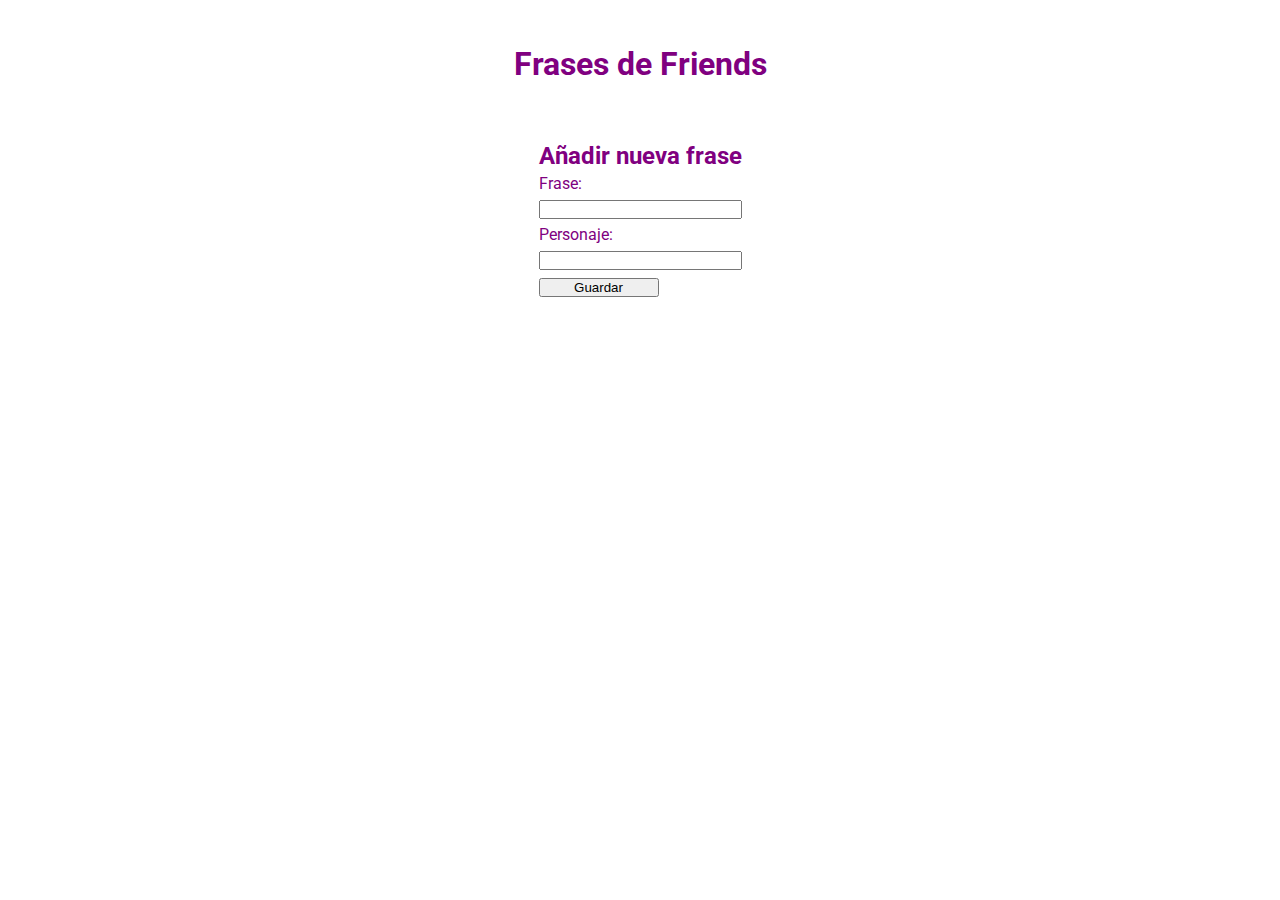
==== docs/index.html @ eee887d4 "Publish in GitHub Pages" ====
<!doctype html><html lang="es"><head><meta charset="utf-8"/><link rel="icon" href="./favicon.ico"/><meta name="viewport" content="width=device-width,initial-scale=1"/><link rel="preconnect" href="https://fonts.gstatic.com" crossorigin><link href="https://fonts.googleapis.com/css2?family=Roboto:wght@400;700&display=swap" rel="stylesheet"><title>Frases Friends</title><script defer="defer" src="./static/js/main.a92ebb3b.js"></script><link href="./static/css/main.ce52d3a4.css" rel="stylesheet"></head><body><noscript>You need to enable JavaScript to run this app.</noscript><div id="root"></div></body></html>
---- docs/static/css/main.ce52d3a4.css ----
.container{align-items:center;color:purple;display:flex;flex-direction:column;font-family:Roboto,sans-serif;gap:2em;min-height:100vh;padding:3em;width:100hv}.title{font-size:2em;font-weight:700}.main{align-items:center;flex-direction:column;gap:2em}.list,.main{display:flex}.list{flex-wrap:wrap;gap:1em;justify-content:center;width:80hv}.list__phrase{border:1px ridge grey;border-radius:.5em;padding:.5em;width:40%}.list__phrase-character{color:green}.form{display:flex;flex-direction:column;gap:.5em}.form__title{font-size:1.5em;font-weight:700}.form__btn{max-width:120px}.hidden{display:none}*{box-sizing:border-box;margin:0;padding:0}a,abbr,acronym,address,applet,article,aside,audio,b,big,blockquote,body,canvas,caption,center,cite,code,dd,del,details,dfn,div,dl,dt,em,embed,fieldset,figcaption,figure,footer,form,h1,h2,h3,h4,h5,h6,header,hgroup,html,i,iframe,img,ins,kbd,label,legend,li,mark,menu,nav,object,ol,output,p,pre,q,ruby,s,samp,section,small,span,strike,strong,sub,summary,sup,table,tbody,td,tfoot,th,thead,time,tr,tt,u,ul,var,video{border:0;font-size:100%;font:inherit;vertical-align:initial}article,aside,details,figcaption,figure,footer,header,hgroup,menu,nav,section{display:block}body{line-height:1}ol,ul{list-style:none}blockquote,q{quotes:none}blockquote:after,blockquote:before,q:after,q:before{content:"";content:none}table{border-collapse:collapse;border-spacing:0}
/*# sourceMappingURL=main.ce52d3a4.css.map*/
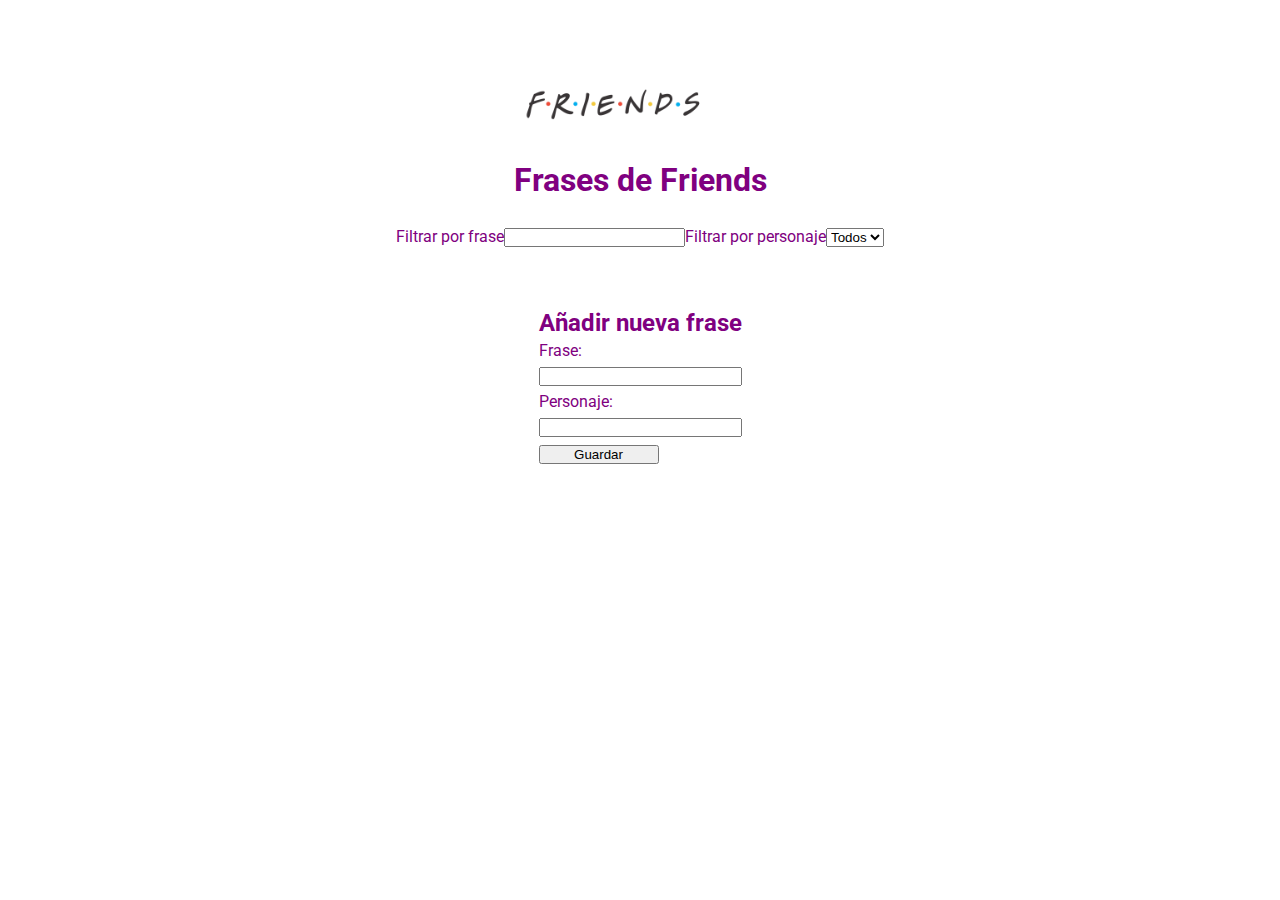
==== commit 05d15b70: "Publish in GitHub Pages" ====
--- a/docs/index.html
+++ b/docs/index.html
@@ -1 +1 @@
-<!doctype html><html lang="es"><head><meta charset="utf-8"/><link rel="icon" href="./favicon.ico"/><meta name="viewport" content="width=device-width,initial-scale=1"/><link rel="preconnect" href="https://fonts.gstatic.com" crossorigin><link href="https://fonts.googleapis.com/css2?family=Roboto:wght@400;700&display=swap" rel="stylesheet"><title>Frases Friends</title><script defer="defer" src="./static/js/main.a92ebb3b.js"></script><link href="./static/css/main.ce52d3a4.css" rel="stylesheet"></head><body><noscript>You need to enable JavaScript to run this app.</noscript><div id="root"></div></body></html>+<!doctype html><html lang="es"><head><meta charset="utf-8"/><link rel="icon" href="./favicon.ico"/><meta name="viewport" content="width=device-width,initial-scale=1"/><link rel="preconnect" href="https://fonts.gstatic.com" crossorigin><link href="https://fonts.googleapis.com/css2?family=Roboto:wght@400;700&display=swap" rel="stylesheet"><title>Frases Friends</title><script defer="defer" src="./static/js/main.41e16748.js"></script><link href="./static/css/main.88dddc5a.css" rel="stylesheet"></head><body><noscript>You need to enable JavaScript to run this app.</noscript><div id="root"></div></body></html>--- a/docs/static/css/main.88dddc5a.css
+++ b/docs/static/css/main.88dddc5a.css
@@ -0,0 +1,2 @@
+.container{align-items:center;color:purple;display:flex;flex-direction:column;font-family:Roboto,sans-serif;gap:2em;min-height:100vh;padding:3em;width:100%}.logo{width:200px}.title{font-size:2em;font-weight:700}.main{align-items:center;flex-direction:column;gap:2em}.list,.main{display:flex}.list{flex-wrap:wrap;gap:1em;justify-content:center}.list__phrase{border:1px ridge grey;border-radius:.5em;padding:.5em;width:50vh}.list__phrase-quote{line-height:20px}.list__phrase-character{color:green}.form{display:flex;flex-direction:column;gap:.5em}.form__title{font-size:1.5em;font-weight:700}.form__btn{max-width:120px}.hidden{display:none}*{box-sizing:border-box;margin:0;padding:0}a,abbr,acronym,address,applet,article,aside,audio,b,big,blockquote,body,canvas,caption,center,cite,code,dd,del,details,dfn,div,dl,dt,em,embed,fieldset,figcaption,figure,footer,form,h1,h2,h3,h4,h5,h6,header,hgroup,html,i,iframe,img,ins,kbd,label,legend,li,mark,menu,nav,object,ol,output,p,pre,q,ruby,s,samp,section,small,span,strike,strong,sub,summary,sup,table,tbody,td,tfoot,th,thead,time,tr,tt,u,ul,var,video{border:0;font-size:100%;font:inherit;vertical-align:initial}article,aside,details,figcaption,figure,footer,header,hgroup,menu,nav,section{display:block}body{line-height:1}ol,ul{list-style:none}blockquote,q{quotes:none}blockquote:after,blockquote:before,q:after,q:before{content:"";content:none}table{border-collapse:collapse;border-spacing:0}
+/*# sourceMappingURL=main.88dddc5a.css.map*/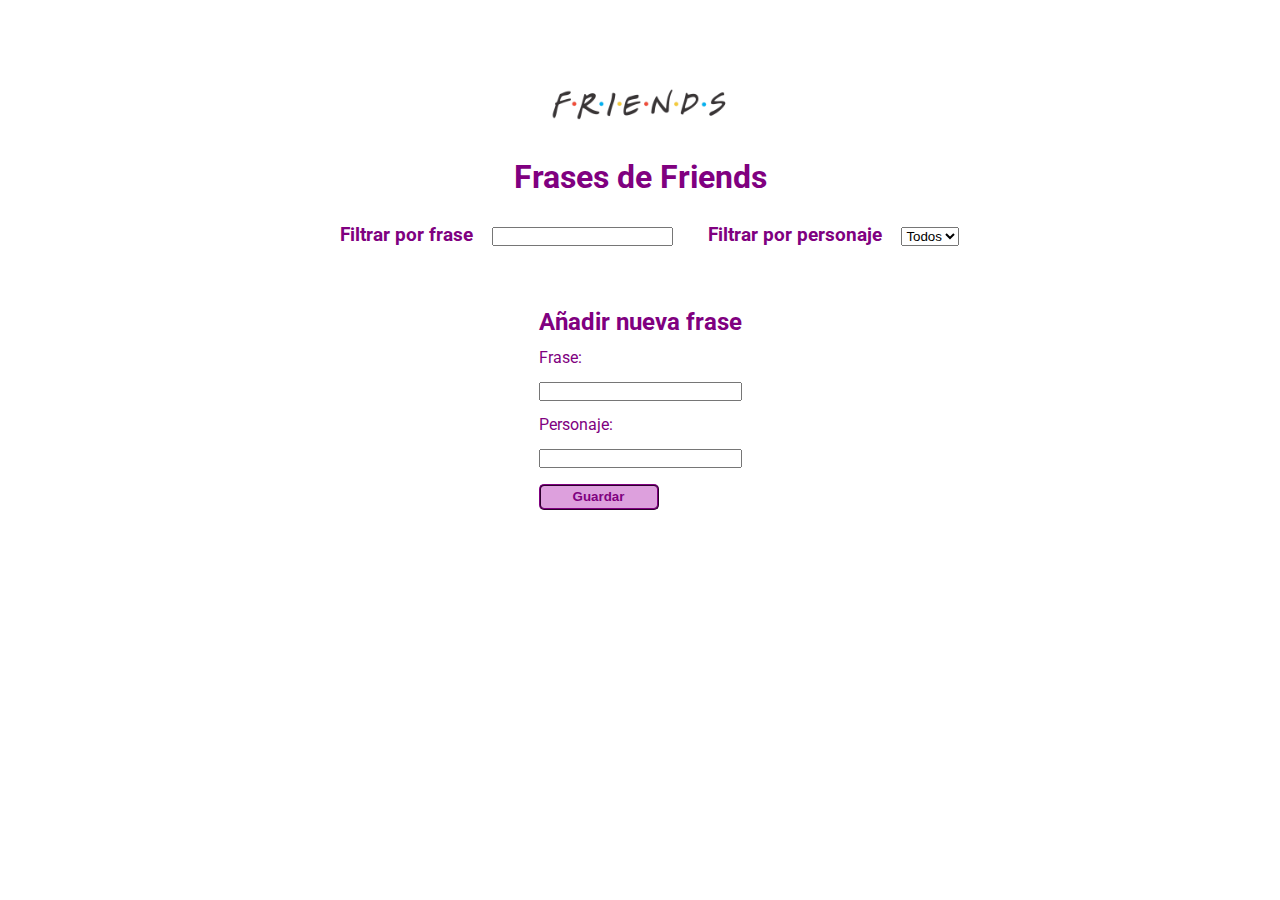
==== commit 40bfe832: "Publish in GitHub Pages" ====
--- a/docs/index.html
+++ b/docs/index.html
@@ -1 +1 @@
-<!doctype html><html lang="es"><head><meta charset="utf-8"/><link rel="icon" href="./favicon.ico"/><meta name="viewport" content="width=device-width,initial-scale=1"/><link rel="preconnect" href="https://fonts.gstatic.com" crossorigin><link href="https://fonts.googleapis.com/css2?family=Roboto:wght@400;700&display=swap" rel="stylesheet"><title>Frases Friends</title><script defer="defer" src="./static/js/main.41e16748.js"></script><link href="./static/css/main.88dddc5a.css" rel="stylesheet"></head><body><noscript>You need to enable JavaScript to run this app.</noscript><div id="root"></div></body></html>+<!doctype html><html lang="es"><head><meta charset="utf-8"/><link rel="icon" href="./favicon.ico"/><meta name="viewport" content="width=device-width,initial-scale=1"/><link rel="preconnect" href="https://fonts.gstatic.com" crossorigin><link href="https://fonts.googleapis.com/css2?family=Roboto:wght@400;700&display=swap" rel="stylesheet"><title>Frases Friends</title><script defer="defer" src="./static/js/main.7f8c8af3.js"></script><link href="./static/css/main.7ab281fd.css" rel="stylesheet"></head><body><noscript>You need to enable JavaScript to run this app.</noscript><div id="root"></div></body></html>--- a/docs/static/css/main.7ab281fd.css
+++ b/docs/static/css/main.7ab281fd.css
@@ -0,0 +1,2 @@
+.container{color:purple;font-family:Roboto,sans-serif;min-height:100vh;padding:3em;width:100%}.container,.main{align-items:center;gap:2em}.container,.form,.main{display:flex;flex-direction:column}.form{gap:1em}.form__title{font-size:1.5em;font-weight:700}.form__btn{background-color:plum;border:2px ridge purple;border-radius:5px;color:purple;font-weight:700;height:2em;max-width:120px;transition:.3s}.form__btn:hover{background-color:#fff;scale:1.1}*{box-sizing:border-box;margin:0;padding:0}a,abbr,acronym,address,applet,article,aside,audio,b,big,blockquote,body,canvas,caption,center,cite,code,dd,del,details,dfn,div,dl,dt,em,embed,fieldset,figcaption,figure,footer,form,h1,h2,h3,h4,h5,h6,header,hgroup,html,i,iframe,img,ins,kbd,label,legend,li,mark,menu,nav,object,ol,output,p,pre,q,ruby,s,samp,section,small,span,strike,strong,sub,summary,sup,table,tbody,td,tfoot,th,thead,time,tr,tt,u,ul,var,video{border:0;font-size:100%;font:inherit;vertical-align:initial}article,aside,details,figcaption,figure,footer,header,hgroup,menu,nav,section{display:block}body{line-height:1}ol,ul{list-style:none}blockquote,q{quotes:none}blockquote:after,blockquote:before,q:after,q:before{content:"";content:none}table{border-collapse:collapse;border-spacing:0}.header{align-items:center;display:flex;flex-direction:column;justify-content:center}.header__logo{width:200px}.header__title{font-size:2em;font-weight:700}.formFilter{display:flex;flex-direction:row;flex-wrap:wrap;gap:1em}.formFilter__label{font-size:1.2em;font-weight:700;margin:0 1em}.list{display:flex;flex-wrap:wrap;gap:1em;justify-content:center}.list__phrase{border:1px ridge grey;border-radius:.5em;padding:.5em;width:50vh}.list__phrase-quote{line-height:20px}.list__phrase-character{color:green}
+/*# sourceMappingURL=main.7ab281fd.css.map*/